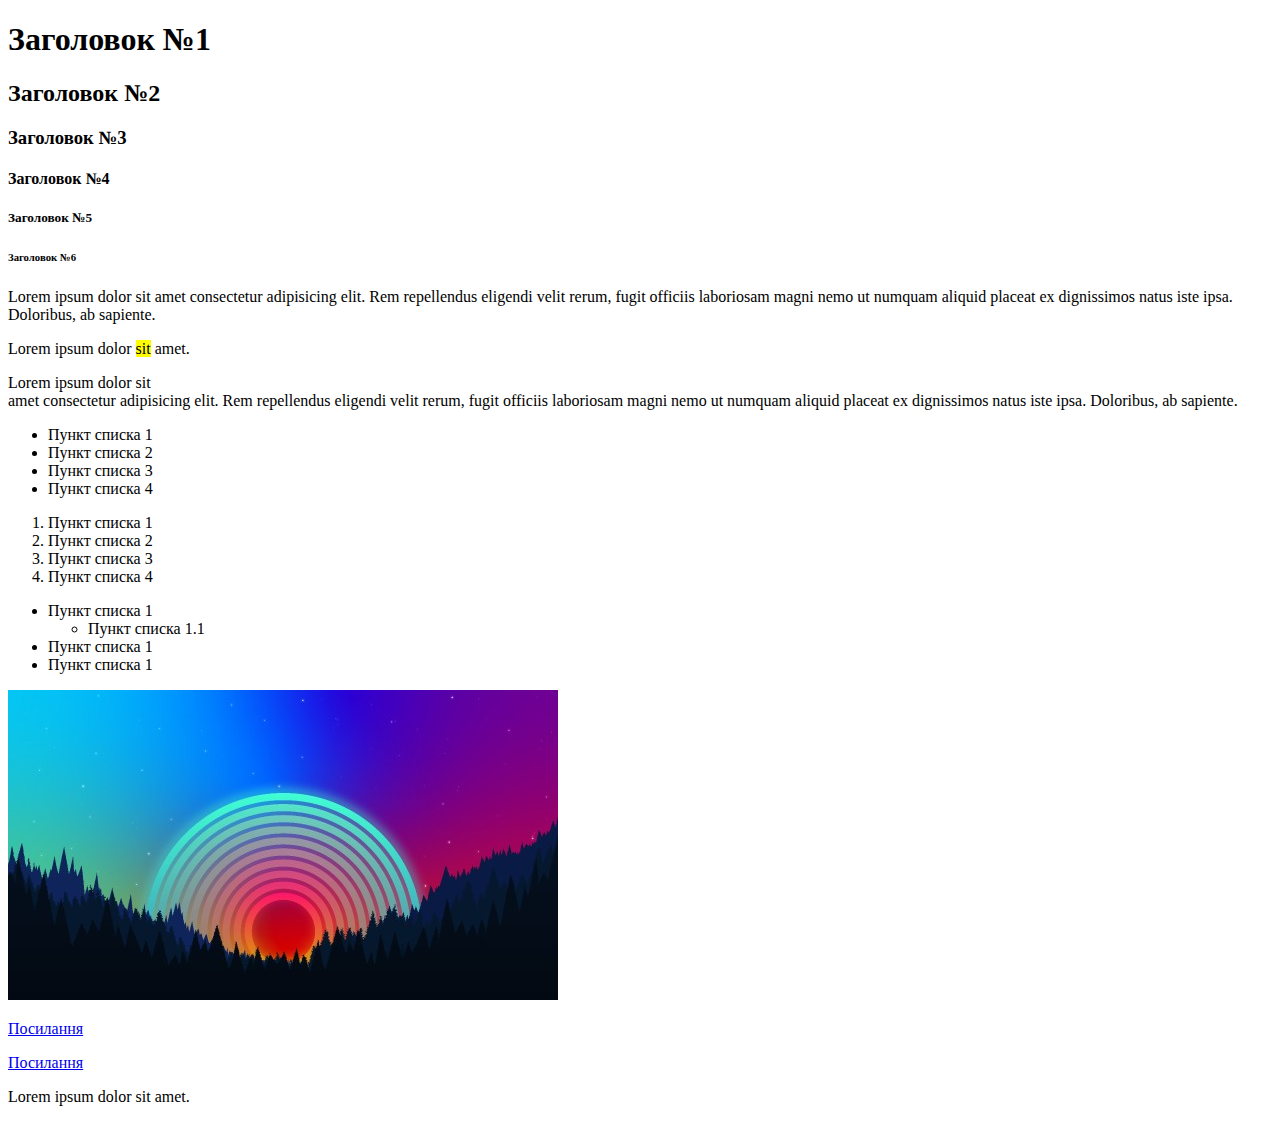
==== lesson_2/index.html @ bf4b1e71 "Add files via upload" ====
<!DOCTYPE html>
<html lang="en">
	<head>
		<meta charset="UTF-8">
		<meta name="viewport" content="width=device-width, initial-scale=1.0">
		<title>Lesson 2</title>
	</head>
	<body>
		<h1>Заголовок №1</h1>
		<h2>Заголовок №2</h2>
		<h3>Заголовок №3</h3>
		<h4>Заголовок №4</h4>
		<h5>Заголовок №5</h5>
		<h6>Заголовок №6</h6>

		<p>
			Lorem ipsum dolor sit amet consectetur adipisicing elit. Rem repellendus eligendi velit rerum, fugit officiis laboriosam magni nemo ut numquam aliquid placeat ex dignissimos natus iste ipsa. Doloribus, ab sapiente.
		</p>

		<p>
			Lorem <span>ipsum</span> dolor <mark>sit</mark> amet.
		</p>

		<p>
			Lorem ipsum dolor sit <br> amet consectetur adipisicing elit. Rem repellendus eligendi velit rerum, fugit officiis laboriosam magni nemo ut numquam aliquid placeat ex dignissimos natus iste ipsa. Doloribus, ab sapiente.
		</p>

		<!-- UL + LI маркированный список -->

		<ul>
			<li>Пункт списка 1</li>
			<li>Пункт списка 2</li>
			<li>Пункт списка 3</li>
			<li>Пункт списка 4</li>
		</ul>

		<!-- OL + LI нумерированный список -->

		<ol>
			<li>Пункт списка 1</li>
			<li>Пункт списка 2</li>
			<li>Пункт списка 3</li>
			<li>Пункт списка 4</li>
		</ol>

		<!-- вложенность списков -->

		<ul>
			<li>Пункт списка 1
				<ul>
					<li>Пункт списка 1.1</li>
				</ul>
			</li>
			<li>Пункт списка 1</li>
			<li>Пункт списка 1</li>
		</ul>

		<!-- img вивід зображення -->

		<img src="img/01.jpeg" alt="захід сонця">

		<!-- A гіпертекстове посилання -->

		<p><a href="contacts.html">Посилання</a></p>

		<p><a href="contacts.html" target="_blank">Посилання</a></p>

		<!-- часті атрибути -->

		<div class="block"></div>
		
		<p class="text" title="text">
			Lorem ipsum dolor sit amet.
		</p>
		
		<div class="block" id="uniq-div"></div>

		

	</body>
</html>
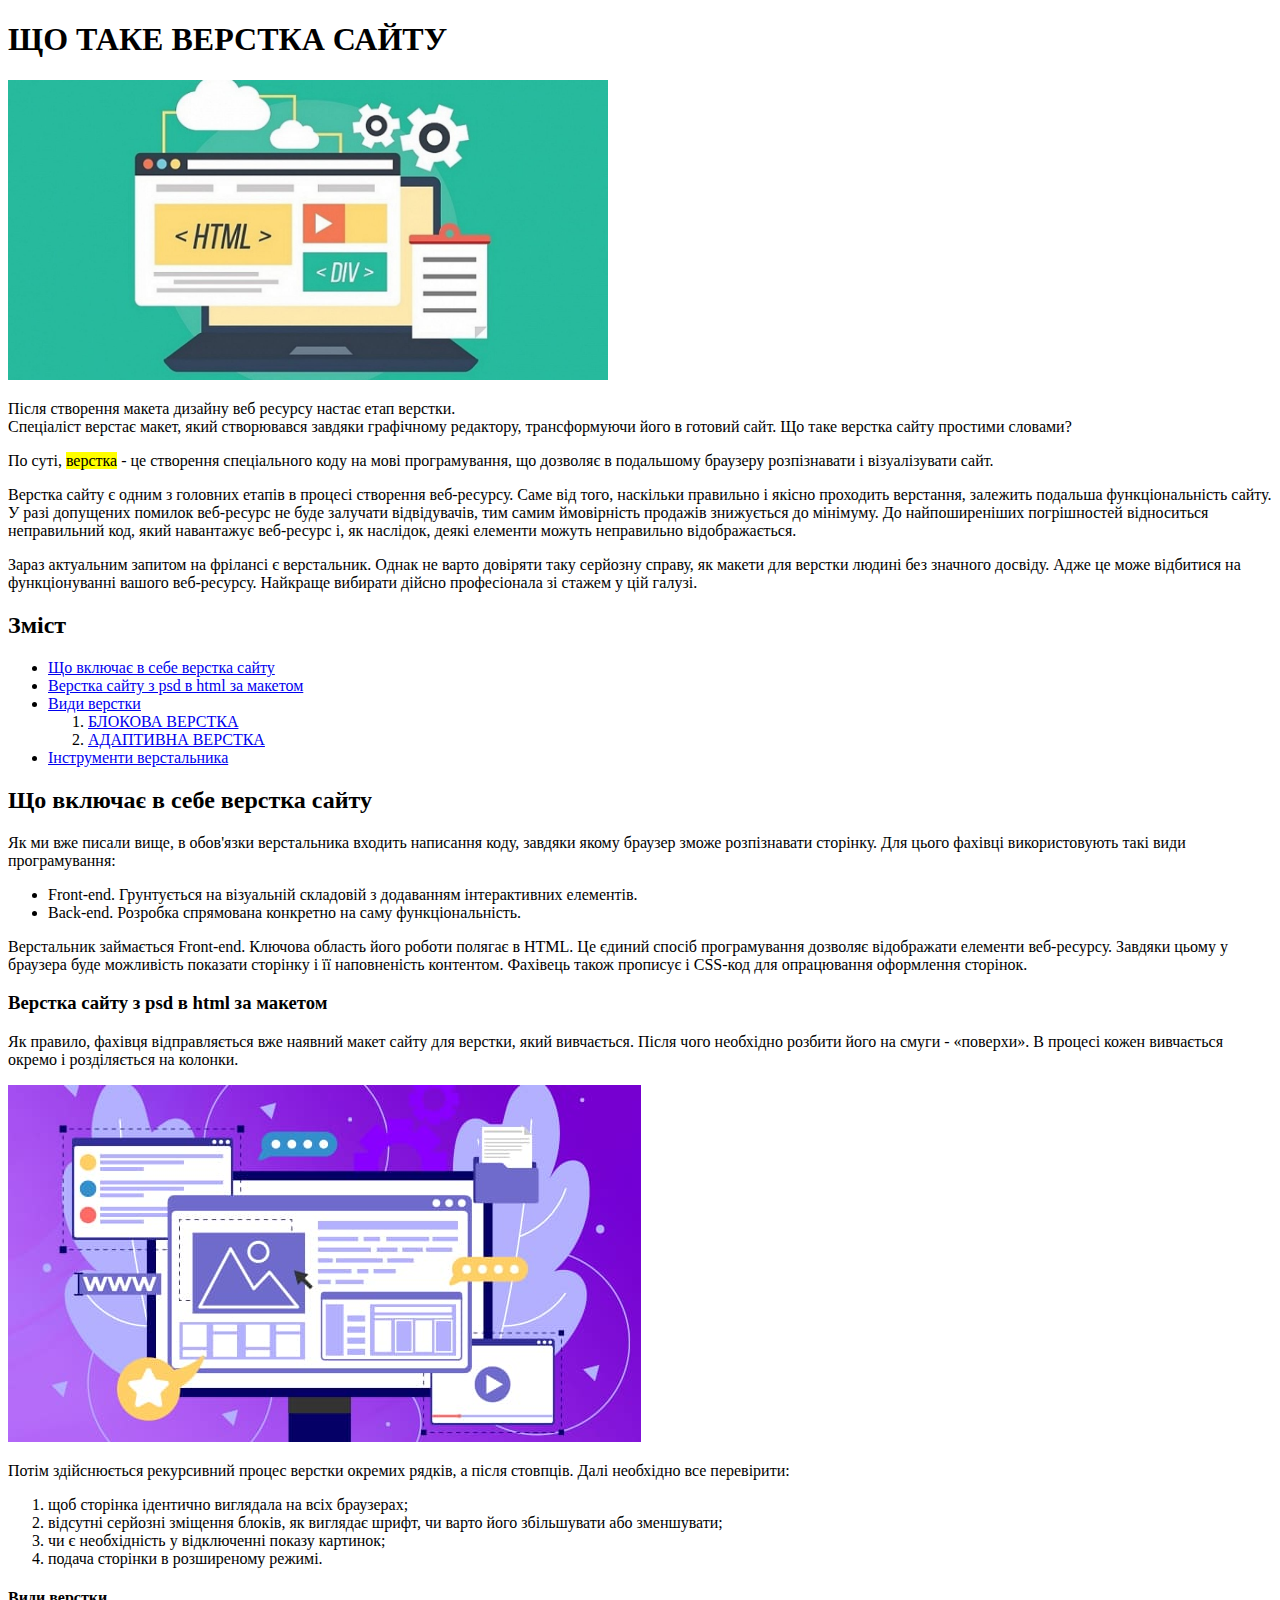
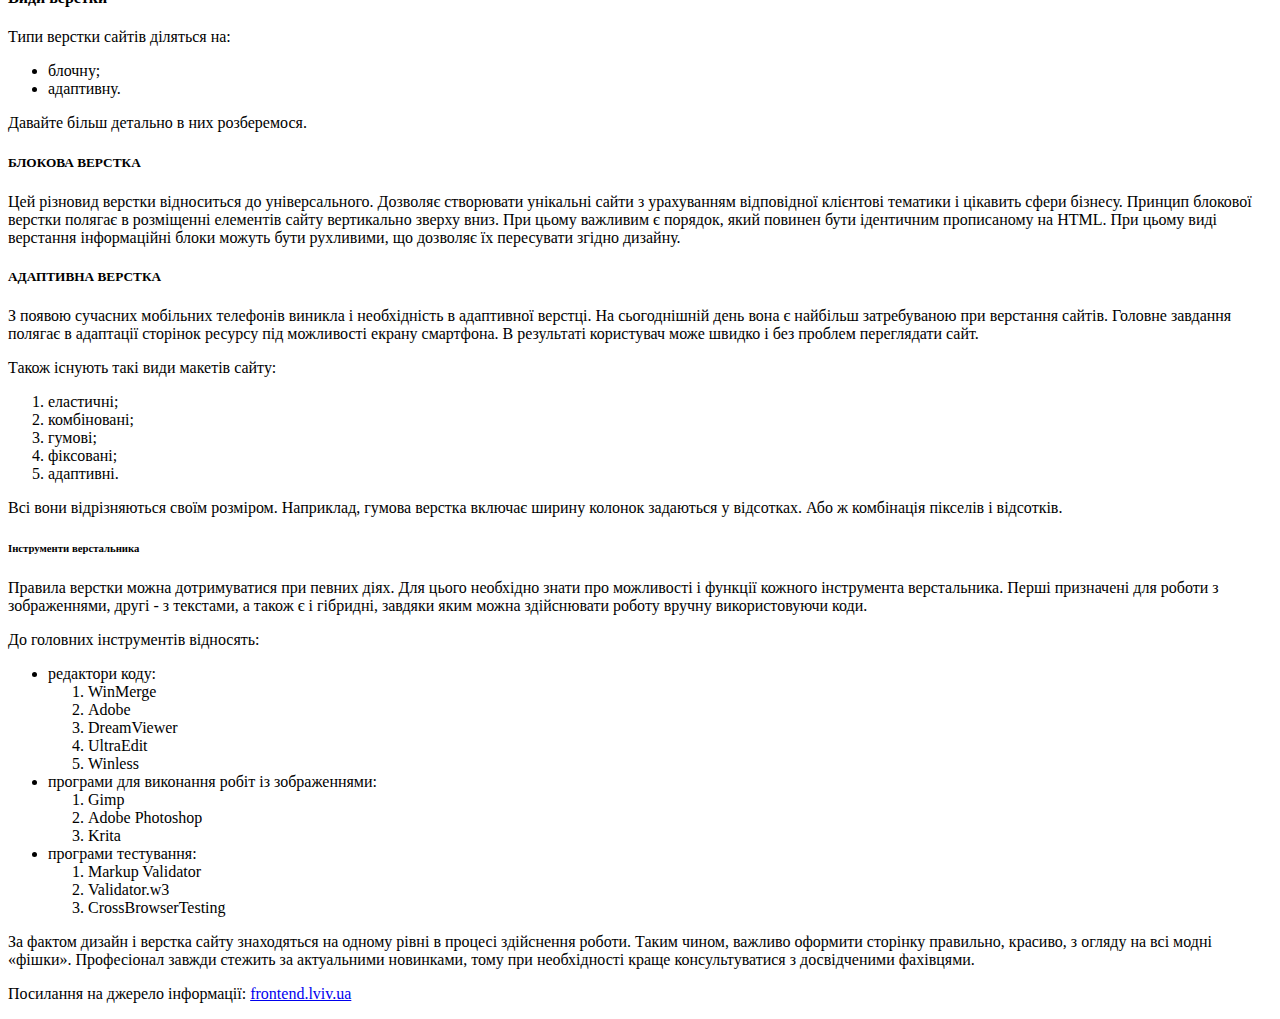
==== commit c652a19e: "Add files via upload" ====
--- a/lesson_2/index.html
+++ b/lesson_2/index.html
@@ -1,81 +1,161 @@
 <!DOCTYPE html>
-<html lang="en">
-	<head>
-		<meta charset="UTF-8">
-		<meta name="viewport" content="width=device-width, initial-scale=1.0">
-		<title>Lesson 2</title>
-	</head>
-	<body>
-		<h1>Заголовок №1</h1>
-		<h2>Заголовок №2</h2>
-		<h3>Заголовок №3</h3>
-		<h4>Заголовок №4</h4>
-		<h5>Заголовок №5</h5>
-		<h6>Заголовок №6</h6>
+<html lang="uk">
+<head>
+	<meta charset="UTF-8">
+	<meta http-equiv="X-UA-Compatible" content="IE=edge">
+	<title>Домашнє завдання №2</title>
+</head>
+<body>
 
-		<p>
-			Lorem ipsum dolor sit amet consectetur adipisicing elit. Rem repellendus eligendi velit rerum, fugit officiis laboriosam magni nemo ut numquam aliquid placeat ex dignissimos natus iste ipsa. Doloribus, ab sapiente.
-		</p>
+		<header>
 
-		<p>
-			Lorem <span>ipsum</span> dolor <mark>sit</mark> amet.
-		</p>
+			<div class="start">
+				<h1>ЩО ТАКЕ ВЕРСТКА САЙТУ</h1>
+	
+				<img src="img/01.jpeg" alt="Верстка сайту" width="600">
+		
+				<p>Після створення макета дизайну веб ресурсу настає етап верстки. <br>
+				Спеціаліст верстає макет, який створювався завдяки графічному редактору, трансформуючи його в готовий сайт. Що таке верстка сайту простими словами?</p>
+		
+				<p>По суті, <mark>верстка</mark> - це створення спеціального коду на мові програмування, що дозволяє в подальшому браузеру розпізнавати і візуалізувати сайт.</p>
+		
+				<p>Верстка сайту є одним з головних етапів в процесі створення веб-ресурсу. Саме від того, наскільки правильно і якісно проходить верстання, залежить подальша функціональність сайту. У разі допущених помилок веб-ресурс не буде залучати відвідувачів, тим самим ймовірність продажів знижується до мінімуму. До найпоширеніших погрішностей відноситься неправильний код, який навантажує веб-ресурс і, як наслідок, деякі елементи можуть неправильно відображається.</p>
+		
+				<p>Зараз актуальним запитом на <span>фрілансі</span> є верстальник. Однак не варто довіряти таку серйозну справу, як макети для верстки людині без значного досвіду. Адже це може відбитися на функціонуванні вашого веб-ресурсу. Найкраще вибирати дійсно професіонала зі стажем у цій галузі.</p>
+			</div>
 
-		<p>
-			Lorem ipsum dolor sit <br> amet consectetur adipisicing elit. Rem repellendus eligendi velit rerum, fugit officiis laboriosam magni nemo ut numquam aliquid placeat ex dignissimos natus iste ipsa. Doloribus, ab sapiente.
-		</p>
+			<div class="nav">
 
-		<!-- UL + LI маркированный список -->
+				<h2>Зміст</h2>
 
-		<ul>
-			<li>Пункт списка 1</li>
-			<li>Пункт списка 2</li>
-			<li>Пункт списка 3</li>
-			<li>Пункт списка 4</li>
-		</ul>
+				<ul>
+					<li><a href="#p-2">Що включає в себе верстка сайту</a></li>
+					<li><a href="#p-3">Верстка сайту з psd в html за макетом</a></li>
+					<li>
+						<a href="#p-4">Види верстки</a>
+						<ol>
+							<li><a href="#p-4-1">БЛОКОВА ВЕРСТКА</a></li>
+							<li><a href="#p-4-2">АДАПТИВНА ВЕРСТКА</a></li>
+						</ol>
+					</li>
+					<li><a href="#p-5">Інструменти верстальника</a></li>
+				</ul>
 
-		<!-- OL + LI нумерированный список -->
+			</div>
 
-		<ol>
-			<li>Пункт списка 1</li>
-			<li>Пункт списка 2</li>
-			<li>Пункт списка 3</li>
-			<li>Пункт списка 4</li>
-		</ol>
+		</header>
 
-		<!-- вложенность списков -->
+		<main>
 
-		<ul>
-			<li>Пункт списка 1
+			<div class="include">
+				<h2 id="p-2">Що включає в себе верстка сайту</h2>
+		
+				<p>Як ми вже писали вище, в обов'язки верстальника входить написання коду, завдяки якому браузер зможе розпізнавати сторінку. Для цього фахівці використовують такі види програмування:</p>
+		
 				<ul>
-					<li>Пункт списка 1.1</li>
+					<li>Front-end. Грунтується на візуальній складовій з додаванням інтерактивних елементів.</li>
+					<li>Back-end. Розробка спрямована конкретно на саму функціональність.</li>
 				</ul>
-			</li>
-			<li>Пункт списка 1</li>
-			<li>Пункт списка 1</li>
-		</ul>
+		
+				<p>Верстальник займається Front-end. Ключова область його роботи полягає в HTML. Це єдиний спосіб програмування дозволяє відображати елементи веб-ресурсу. Завдяки цьому у браузера буде можливість показати сторінку і її наповненість контентом. Фахівець також прописує і CSS-код для опрацювання оформлення сторінок.</p>
+			</div>
+	
+			<div class="psd">
+				<h3 id="p-3">Верстка сайту з psd в html за макетом</h3>
+		
+				<p>Як правило, фахівця відправляється вже наявний макет сайту для верстки, який вивчається. Після чого необхідно розбити його на смуги - «поверхи». В процесі кожен вивчається окремо і розділяється на колонки.</p>
 
-		<!-- img вивід зображення -->
+				<img src="img/02.jpeg" alt="Зображення сайту">
+		
+				<p>Потім здійснюється рекурсивний процес верстки окремих рядків, а після стовпців. Далі необхідно все перевірити:</p>
+		
+				<ol>
+					<li>щоб сторінка ідентично виглядала на всіх браузерах;</li>
+					<li>відсутні серйозні зміщення блоків, як виглядає шрифт, чи варто його збільшувати або зменшувати;</li>
+					<li>чи є необхідність у відключенні показу картинок;</li>
+					<li>подача сторінки в розширеному режимі.</li>
+				</ol>
+			</div>
+	
+			<div class="type">
+				<h4 id="p-4">Види верстки</h4>
+		
+				<p>Типи верстки сайтів діляться на:</p>
+		
+				<ul>
+					<li>блочну;</li>
+					<li>адаптивну.</li>
+				</ul>
+		
+				<p>Давайте більш детально в них розберемося.</p>
+		
+				<h5 id="p-4-1">БЛОКОВА ВЕРСТКА</h5>
+		
+				<p>Цей різновид верстки відноситься до універсального. Дозволяє створювати унікальні сайти з урахуванням відповідної клієнтові тематики і цікавить сфери бізнесу. Принцип блокової верстки полягає в розміщенні елементів сайту вертикально зверху вниз. При цьому важливим є порядок, який повинен бути ідентичним прописаному на HTML. При цьому виді верстання інформаційні блоки можуть бути рухливими, що дозволяє їх пересувати згідно дизайну.</p>
+		
+				<h5 id="p-4-2">АДАПТИВНА ВЕРСТКА</h5>
+		
+				<p>З появою сучасних мобільних телефонів виникла і необхідність в адаптивної верстці. На сьогоднішній день вона є найбільш затребуваною при верстання сайтів. Головне завдання полягає в адаптації сторінок ресурсу під можливості екрану смартфона. В результаті користувач може швидко і без проблем переглядати сайт.</p>
+		
+				<p>Також існують такі види макетів сайту:</p>
+		
+				<ol>
+					<li>еластичні;</li>
+					<li>комбіновані;</li>
+					<li>гумові;</li>
+					<li>фіксовані;</li>
+					<li>адаптивні.</li>
+				</ol>
+	
+				<p>Всі вони відрізняються своїм розміром. Наприклад, гумова верстка включає ширину колонок задаються у відсотках. Або ж комбінація пікселів і відсотків.</p>
+			</div>
 
-		<img src="img/01.jpeg" alt="захід сонця">
+		</main>
 
-		<!-- A гіпертекстове посилання -->
+		<footer>
 
-		<p><a href="contacts.html">Посилання</a></p>
+			<div class="footer">
+				<h6 id="p-5">Інструменти верстальника</h6>
+		
+				<p>Правила верстки можна дотримуватися при певних діях. Для цього необхідно знати про можливості і функції кожного інструмента верстальника. Перші призначені для роботи з зображеннями, другі - з текстами, а також є і гібридні, завдяки яким можна здійснювати роботу вручну використовуючи коди.</p>
+		
+				<p>До головних інструментів відносять:</p>
+		
+				<ul>
+					<li>
+						редактори коду:
+						<ol>
+							<li>WinMerge</li>
+							<li>Adobe</li>
+							<li>DreamViewer</li>
+							<li>UltraEdit</li>
+							<li>Winless</li>
+						</ol>
+					</li>
+					<li>
+						програми для виконання робіт із зображеннями:
+						<ol>
+							<li>Gimp</li>
+							<li>Adobe Photoshop</li>
+							<li>Krita</li>
+						</ol>
+					</li>
+					<li>
+						програми тестування:
+						<ol>
+							<li>Markup Validator</li>
+							<li>Validator.w3</li>
+							<li>CrossBrowserTesting</li>
+						</ol>
+					</li>
+				</ul>
+	
+				<p>За фактом дизайн і верстка сайту знаходяться на одному рівні в процесі здійснення роботи. Таким чином, важливо оформити сторінку правильно, красиво, з огляду на всі модні «фішки». Професіонал завжди стежить за актуальними новинками, тому при необхідності краще консультуватися з досвідченими фахівцями.</p>
+	
+				<p>Посилання на джерело інформації: <a href="https://frontend.lviv.ua/shho-take-suchasna-verstka-sajtu" target="_blank">frontend.lviv.ua</a></p>
+			</div>
 
-		<p><a href="contacts.html" target="_blank">Посилання</a></p>
+		</footer>
 
-		<!-- часті атрибути -->
-
-		<div class="block"></div>
-		
-		<p class="text" title="text">
-			Lorem ipsum dolor sit amet.
-		</p>
-		
-		<div class="block" id="uniq-div"></div>
-
-		
-
-	</body>
+</body>
 </html>